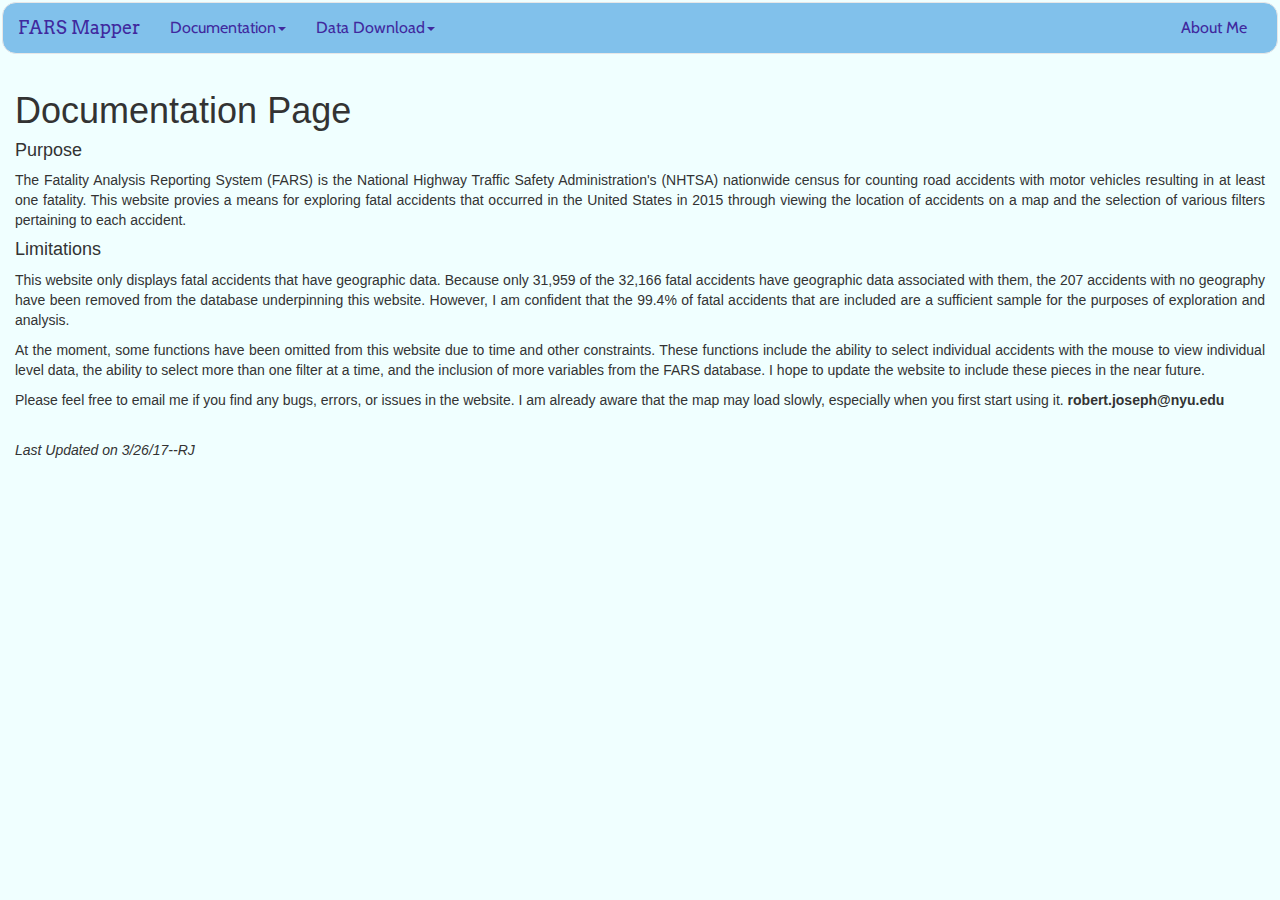
==== Documentation.html @ 678df416 "Commit V1.01" ====
<!DOCTYPE html>

<html lang="en">
  <head profile="http://www.w3.org/2005/10/profile">
    <meta charset="utf-8">
    <meta http-equiv="X-UA-Compatible" content="IE=edge">
    <meta name="viewport" content="width=device-width, initial-scale=1">
    <!-- Meta Tags -->
    <meta name="description" content="">
    <meta name="author" content="">
    <link rel="shortcut icon" type="image/x-icon" href="favicon.ico" />

    <title>FARS Mapper</title>
    <link rel="stylesheet" href="https://maxcdn.bootstrapcdn.com/font-awesome/4.4.0/css/font-awesome.min.css">
    <link rel="stylesheet" href="https://cartodb-libs.global.ssl.fastly.net/cartodb.js/v3/3.15/themes/css/cartodb.css" />
    <link rel="stylesheet" href="https://maxcdn.bootstrapcdn.com/bootstrap/3.3.4/css/bootstrap.min.css">
    <link rel="stylesheet" href="css/styles.css"/>
    <link href="https://fonts.googleapis.com/css?family=Arvo|Cabin|Karla:700" rel="stylesheet">

   <link rel="icon" type="image/jpg" href="./FARS.jpg">
  </head>

  

  <body>

    <body style="background-color: azure">
<div id="FARS-Menu" class="navbar navbar-default " role="navigation">
    <div class="container-fluid">
        <div class="navbar-header"><a class="navbar-brand" href="index.html">FARS Mapper</a>
            <button type="button" class="navbar-toggle" data-toggle="collapse" data-target=".navbar-menubuilder"><span class="sr-only">Toggle navigation</span><span class="icon-bar"></span><span class="icon-bar"></span><span class="icon-bar"></span>
            </button>
        </div>
        <div class="collapse navbar-collapse navbar-menubuilder">
            <ul class="nav navbar-nav navbar-left">
                <li class="dropdown">
                    <a href="#" class="dropdown-toggle" data-toggle="dropdown" role="button" aria-haspopup="true" aria-expanded="false">Documentation<span class="caret"></span></a>
                    <ul class="dropdown-menu">
                    <li><a href="https://www.nhtsa.gov/research-data/fatality-analysis-reporting-system-fars" target="_blank">FARS Website</a></li>
                    <li><a href="Documentation.html">FARS Mapper Documentation</a></li>
                    </ul>
                </li>
                <li class="dropdown">
                    <a href="#" class="dropdown-toggle" data-toggle="dropdown" role="button" aria-haspopup="true" aria-expanded="false">Data Download<span class="caret"></span></a>
                
                <ul class="dropdown-menu">
                    <li><a id="downloader" href="https://raj331.carto.com/api/v2/sql?format=csv&q=SELECT+*+FROM+acc_15wmetro">Download Current Filter Data</a></li>
                    <li><a href="https://crashstats.nhtsa.dot.gov/Api/Public/ViewPublication/812315">User Manual for Data</a></li>
                </li>
                </ul>
            </ul>
            <ul class="nav navbar-nav navbar-right">
                <li><a href="//github.com/rjoseph01">About Me</a>
                </li>
            </ul>

        </div>
    </div>
</div>

<div class="documentation">
    <h1>Documentation Page</h1>
    <h4>Purpose</h4>
    <p>The Fatality Analysis Reporting System (FARS) is the National Highway Traffic Safety Administration's (NHTSA) nationwide census for counting road accidents with motor vehicles resulting in at least one fatality. This website provies a means for exploring fatal accidents that occurred in the United States in 2015 through viewing the location of accidents on a map and the selection of various filters pertaining to each accident.</p>
    <h4>Limitations</h4>
    <p>This website only displays fatal accidents that have geographic data. Because only 31,959 of the 32,166 fatal accidents have geographic data associated with them, the 207 accidents with no geography have been removed from the database underpinning this website. However, I am confident that the 99.4% of fatal accidents that are included are a sufficient sample for the purposes of exploration and analysis. </p>
    <p>At the moment, some functions have been omitted from this website due to time and other constraints. These functions include the ability to select individual accidents with the mouse to view individual level data, the ability to select more than one filter at a time, and the inclusion of more variables from the FARS database. I hope to update the website to include these pieces in the near future.</p>
    <p>Please feel free to email me if you find any bugs, errors, or issues in the website. I am already aware that the map may load slowly, especially when you first start using it. <b>robert.joseph@nyu.edu</b></p>
    <p><br><em>Last Updated on 3/26/17--RJ</em></p>    
</div>

    <script src="https://ajax.googleapis.com/ajax/libs/jquery/1.11.2/jquery.min.js"></script>
    <script src="https://cartodb-libs.global.ssl.fastly.net/cartodb.js/v3/3.15/cartodb.js"></script>
    <script src="https://maxcdn.bootstrapcdn.com/bootstrap/3.3.4/js/bootstrap.min.js"></script>
    <script src="js/scripts.js"></script>
  </body>
</html>
---- css/styles.css ----
html, body, #container {
      height: 100%;
      width: 100%;
      overflow: hidden;
      background-color: azure;
    }

    #map {
      width: auto;
      height: 92%;
      box-shadow: 0 0 10px rgba(0,0,0,0.55);
    }
    #sidebar {
      width: 32%;
      height: 100%;
      max-width: 100%;
      float: right;
      -webkit-transition: all 0.25s ease-out;
      -moz-transition: all 0.25s ease-out;
      transition: all 0.25s ease-out;
      background-color: seashell;
      border-radius: 20px;
      margin:2px;
      padding: 8px;
      font-family: 'Karla', sans-serif;
      font-weight: bold;
      text-align: left;
    }
    #sidebar h4{
      text-align: center;
    }
    #sidebar h5{
      margin: 10px 0 0 0;
      padding: 5px 0 0 0;
      font-size: 15px;
    }
.documentation{
      padding: 15px;
      text-align: justify;
    }
.btn-group {
    float: center;
}
.physchar {
  width: 100%;
  height: 360px;
  background-color: #FFE4E1;
  padding: 8px;
  text-align: left;
  display: inline-block;
}
.envchar {
  width: 100%;
  height: 360px;
  background-color: #FFE4B5;
  padding: 8px;
  text-align: left;
}
.geochar {
  width: 100%;
  height: 360px;
  background-color: #EEE8AA;
  padding: 8px;
  text-align: left;
}
.dispbox {
  text-align: left;
}
.scrollable-menu {
    height: auto;
    max-height: 200px;
    overflow-x: hidden;
}
#FARS-Menu.navbar-default .navbar-brand {
    color: rgba(64, 41, 158, 1);
    font-family: 'Arvo', serif;
}
#FARS-Menu.navbar-default {
    font-size: 16px;
    background-color: rgba(129, 193, 235, 1);
    border-width: 1px;
    border-radius: 14px;
    font-family: 'Cabin', sans-serif;   
    margin: 2px; 
}
#FARS-Menu.navbar-default .navbar-nav>li>a {
    color: rgba(64, 41, 158, 1);
    background-color: rgba(129, 193, 235, 1);
}
#FARS-Menu.navbar-default .navbar-nav>li>a:hover,
#FARS-Menu.navbar-default .navbar-nav>li>a:focus {
    color: rgba(255, 255, 255, 1);
    background-color: rgba(91, 126, 240, 1);
}
#FARS-Menu.navbar-default .navbar-nav>.active>a,
#FARS-Menu.navbar-default .navbar-nav>.active>a:hover,
#FARS-Menu.navbar-default .navbar-nav>.active>a:focus {
    color: rgba(255, 255, 255, 1);
    background-color: rgba(190, 151, 232, 1);
}
#FARS-Menu.navbar-default .navbar-toggle {
    border-color: #be97e8;
}
#FARS-Menu.navbar-default .navbar-toggle:hover,
#FARS-Menu.navbar-default .navbar-toggle:focus {
    background-color: #be97e8;
}
#FARS-Menu.navbar-default .navbar-toggle .icon-bar {
    background-color: #be97e8;
}
#FARS-Menu.navbar-default .navbar-toggle:hover .icon-bar,
#FARS-Menu.navbar-default .navbar-toggle:focus .icon-bar {
    background-color: #81c1eb;
}
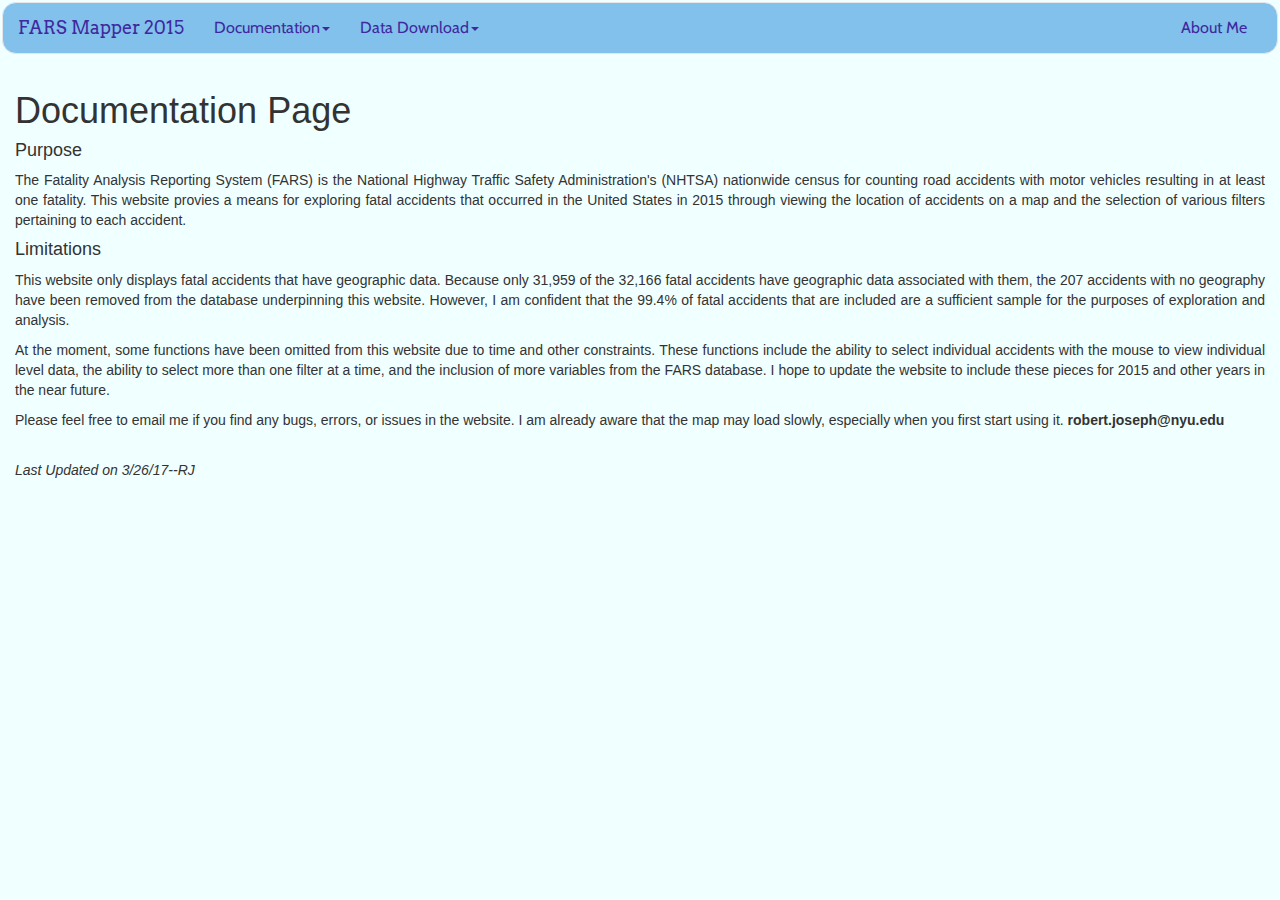
==== commit 54ca78c1: "Commit V1.02" ====
--- a/Documentation.html
+++ b/Documentation.html
@@ -27,7 +27,7 @@
     <body style="background-color: azure">
 <div id="FARS-Menu" class="navbar navbar-default " role="navigation">
     <div class="container-fluid">
-        <div class="navbar-header"><a class="navbar-brand" href="index.html">FARS Mapper</a>
+        <div class="navbar-header"><a class="navbar-brand" href="index.html">FARS Mapper 2015</a>
             <button type="button" class="navbar-toggle" data-toggle="collapse" data-target=".navbar-menubuilder"><span class="sr-only">Toggle navigation</span><span class="icon-bar"></span><span class="icon-bar"></span><span class="icon-bar"></span>
             </button>
         </div>
@@ -64,7 +64,7 @@
     <p>The Fatality Analysis Reporting System (FARS) is the National Highway Traffic Safety Administration's (NHTSA) nationwide census for counting road accidents with motor vehicles resulting in at least one fatality. This website provies a means for exploring fatal accidents that occurred in the United States in 2015 through viewing the location of accidents on a map and the selection of various filters pertaining to each accident.</p>
     <h4>Limitations</h4>
     <p>This website only displays fatal accidents that have geographic data. Because only 31,959 of the 32,166 fatal accidents have geographic data associated with them, the 207 accidents with no geography have been removed from the database underpinning this website. However, I am confident that the 99.4% of fatal accidents that are included are a sufficient sample for the purposes of exploration and analysis. </p>
-    <p>At the moment, some functions have been omitted from this website due to time and other constraints. These functions include the ability to select individual accidents with the mouse to view individual level data, the ability to select more than one filter at a time, and the inclusion of more variables from the FARS database. I hope to update the website to include these pieces in the near future.</p>
+    <p>At the moment, some functions have been omitted from this website due to time and other constraints. These functions include the ability to select individual accidents with the mouse to view individual level data, the ability to select more than one filter at a time, and the inclusion of more variables from the FARS database. I hope to update the website to include these pieces for 2015 and other years in the near future.</p>
     <p>Please feel free to email me if you find any bugs, errors, or issues in the website. I am already aware that the map may load slowly, especially when you first start using it. <b>robert.joseph@nyu.edu</b></p>
     <p><br><em>Last Updated on 3/26/17--RJ</em></p>    
 </div>
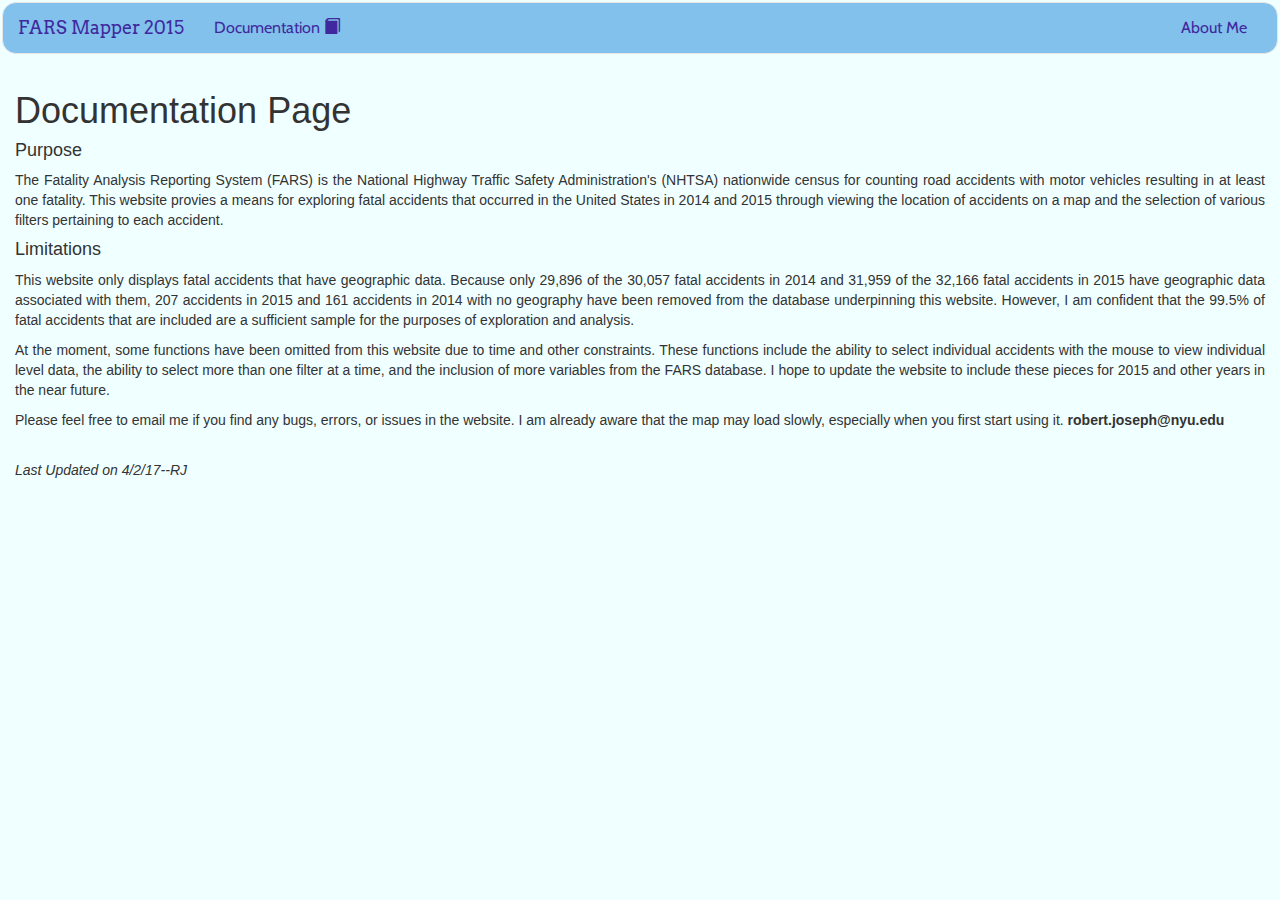
==== commit 16aabcc6: "V.1.5 Doc" ====
--- a/Documentation.html
+++ b/Documentation.html
@@ -33,21 +33,14 @@
         </div>
         <div class="collapse navbar-collapse navbar-menubuilder">
             <ul class="nav navbar-nav navbar-left">
-                <li class="dropdown">
-                    <a href="#" class="dropdown-toggle" data-toggle="dropdown" role="button" aria-haspopup="true" aria-expanded="false">Documentation<span class="caret"></span></a>
+               <li class="dropdown">
+                    <a href="#" class="dropdown-toggle" data-toggle="dropdown" role="button" aria-haspopup="true" aria-expanded="false">Documentation <span class="glyphicon glyphicon-book"></span></a>
                     <ul class="dropdown-menu">
-                    <li><a href="https://www.nhtsa.gov/research-data/fatality-analysis-reporting-system-fars" target="_blank">FARS Website</a></li>
-                    <li><a href="Documentation.html">FARS Mapper Documentation</a></li>
+                    <li><a href="https://www.nhtsa.gov/research-data/fatality-analysis-reporting-system-fars" target="_blank">FARS Website <span class="glyphicon glyphicon-list-alt"></span></a></li>
+                    <li><a href="Documentation.html">FARS Mapper Documentation <span class="glyphicon glyphicon-info-sign"></span></a></li>
+                    <li><a href="Index.html">FARS Mapper 2015 <span class="glyphicon glyphicon-calendar"></span></a></li>
                     </ul>
                 </li>
-                <li class="dropdown">
-                    <a href="#" class="dropdown-toggle" data-toggle="dropdown" role="button" aria-haspopup="true" aria-expanded="false">Data Download<span class="caret"></span></a>
-                
-                <ul class="dropdown-menu">
-                    <li><a id="downloader" href="https://raj331.carto.com/api/v2/sql?format=csv&q=SELECT+*+FROM+acc_15wmetro">Download Current Filter Data</a></li>
-                    <li><a href="https://crashstats.nhtsa.dot.gov/Api/Public/ViewPublication/812315">User Manual for Data</a></li>
-                </li>
-                </ul>
             </ul>
             <ul class="nav navbar-nav navbar-right">
                 <li><a href="//github.com/rjoseph01">About Me</a>
@@ -61,12 +54,12 @@
 <div class="documentation">
     <h1>Documentation Page</h1>
     <h4>Purpose</h4>
-    <p>The Fatality Analysis Reporting System (FARS) is the National Highway Traffic Safety Administration's (NHTSA) nationwide census for counting road accidents with motor vehicles resulting in at least one fatality. This website provies a means for exploring fatal accidents that occurred in the United States in 2015 through viewing the location of accidents on a map and the selection of various filters pertaining to each accident.</p>
+    <p>The Fatality Analysis Reporting System (FARS) is the National Highway Traffic Safety Administration's (NHTSA) nationwide census for counting road accidents with motor vehicles resulting in at least one fatality. This website provies a means for exploring fatal accidents that occurred in the United States in 2014 and 2015 through viewing the location of accidents on a map and the selection of various filters pertaining to each accident.</p>
     <h4>Limitations</h4>
-    <p>This website only displays fatal accidents that have geographic data. Because only 31,959 of the 32,166 fatal accidents have geographic data associated with them, the 207 accidents with no geography have been removed from the database underpinning this website. However, I am confident that the 99.4% of fatal accidents that are included are a sufficient sample for the purposes of exploration and analysis. </p>
+    <p>This website only displays fatal accidents that have geographic data. Because only 29,896 of the 30,057 fatal accidents in 2014 and 31,959 of the 32,166 fatal accidents in 2015 have geographic data associated with them, 207 accidents in 2015 and 161 accidents in 2014 with no geography have been removed from the database underpinning this website. However, I am confident that the 99.5% of fatal accidents that are included are a sufficient sample for the purposes of exploration and analysis. </p>
     <p>At the moment, some functions have been omitted from this website due to time and other constraints. These functions include the ability to select individual accidents with the mouse to view individual level data, the ability to select more than one filter at a time, and the inclusion of more variables from the FARS database. I hope to update the website to include these pieces for 2015 and other years in the near future.</p>
     <p>Please feel free to email me if you find any bugs, errors, or issues in the website. I am already aware that the map may load slowly, especially when you first start using it. <b>robert.joseph@nyu.edu</b></p>
-    <p><br><em>Last Updated on 3/26/17--RJ</em></p>    
+    <p><br><em>Last Updated on 4/2/17--RJ</em></p>    
 </div>
 
     <script src="https://ajax.googleapis.com/ajax/libs/jquery/1.11.2/jquery.min.js"></script>
--- a/css/styles.css
+++ b/css/styles.css
@@ -37,7 +37,7 @@
 .documentation{
       padding: 15px;
       text-align: justify;
-    }
+    } 
 .btn-group {
     float: center;
 }
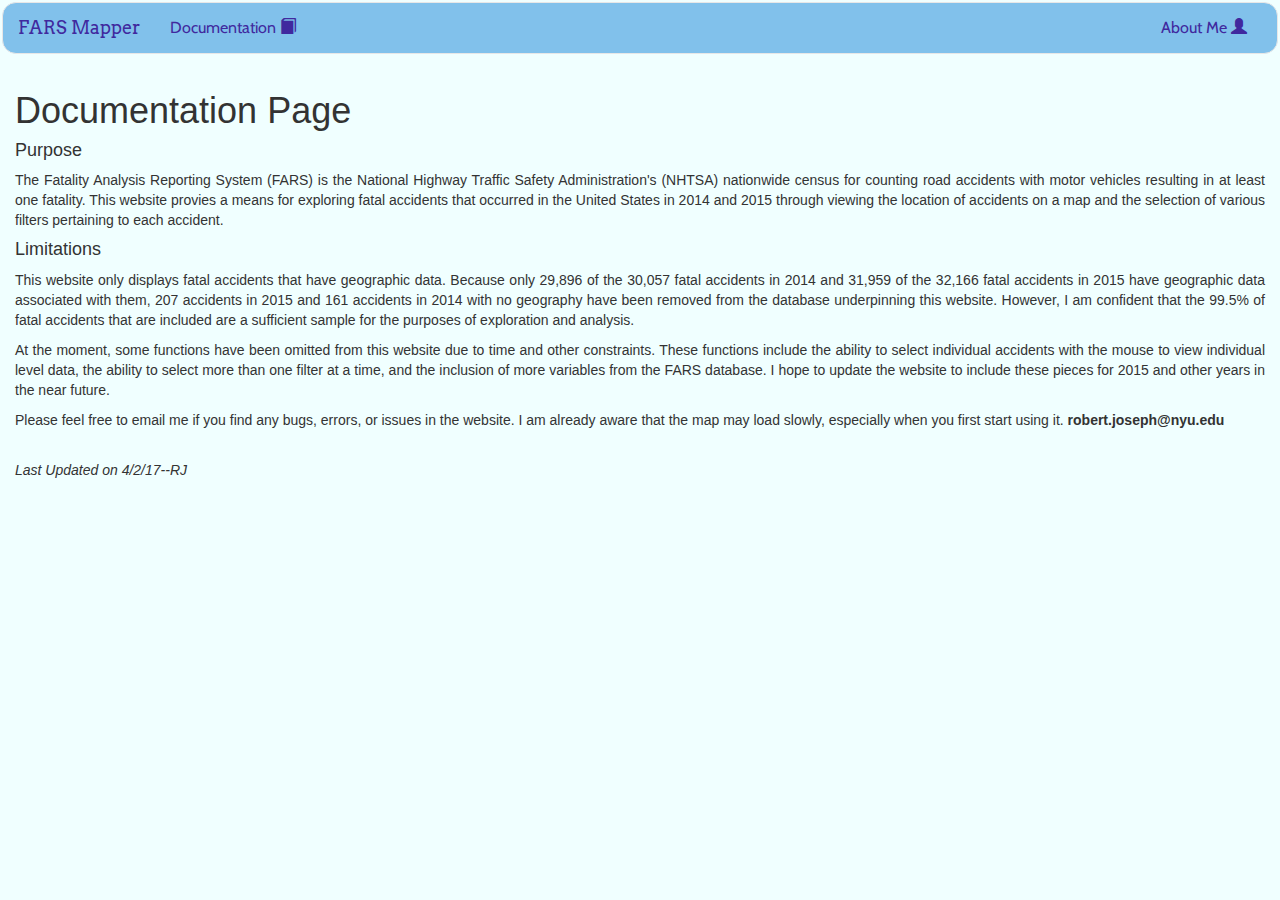
==== commit e2a78f41: "V.1.5" ====
--- a/Documentation.html
+++ b/Documentation.html
@@ -27,7 +27,7 @@
     <body style="background-color: azure">
 <div id="FARS-Menu" class="navbar navbar-default " role="navigation">
     <div class="container-fluid">
-        <div class="navbar-header"><a class="navbar-brand" href="index.html">FARS Mapper 2015</a>
+        <div class="navbar-header"><a class="navbar-brand" href="index.html">FARS Mapper</a>
             <button type="button" class="navbar-toggle" data-toggle="collapse" data-target=".navbar-menubuilder"><span class="sr-only">Toggle navigation</span><span class="icon-bar"></span><span class="icon-bar"></span><span class="icon-bar"></span>
             </button>
         </div>
@@ -38,12 +38,13 @@
                     <ul class="dropdown-menu">
                     <li><a href="https://www.nhtsa.gov/research-data/fatality-analysis-reporting-system-fars" target="_blank">FARS Website <span class="glyphicon glyphicon-list-alt"></span></a></li>
                     <li><a href="Documentation.html">FARS Mapper Documentation <span class="glyphicon glyphicon-info-sign"></span></a></li>
+                    <li><a href="FM2014.html">FARS Mapper 2014 <span class="glyphicon glyphicon-calendar"></span></a></li>
                     <li><a href="Index.html">FARS Mapper 2015 <span class="glyphicon glyphicon-calendar"></span></a></li>
                     </ul>
                 </li>
             </ul>
             <ul class="nav navbar-nav navbar-right">
-                <li><a href="//github.com/rjoseph01">About Me</a>
+                <li><a href="//github.com/rjoseph01">About Me <span class="glyphicon glyphicon-user"></a>
                 </li>
             </ul>
 
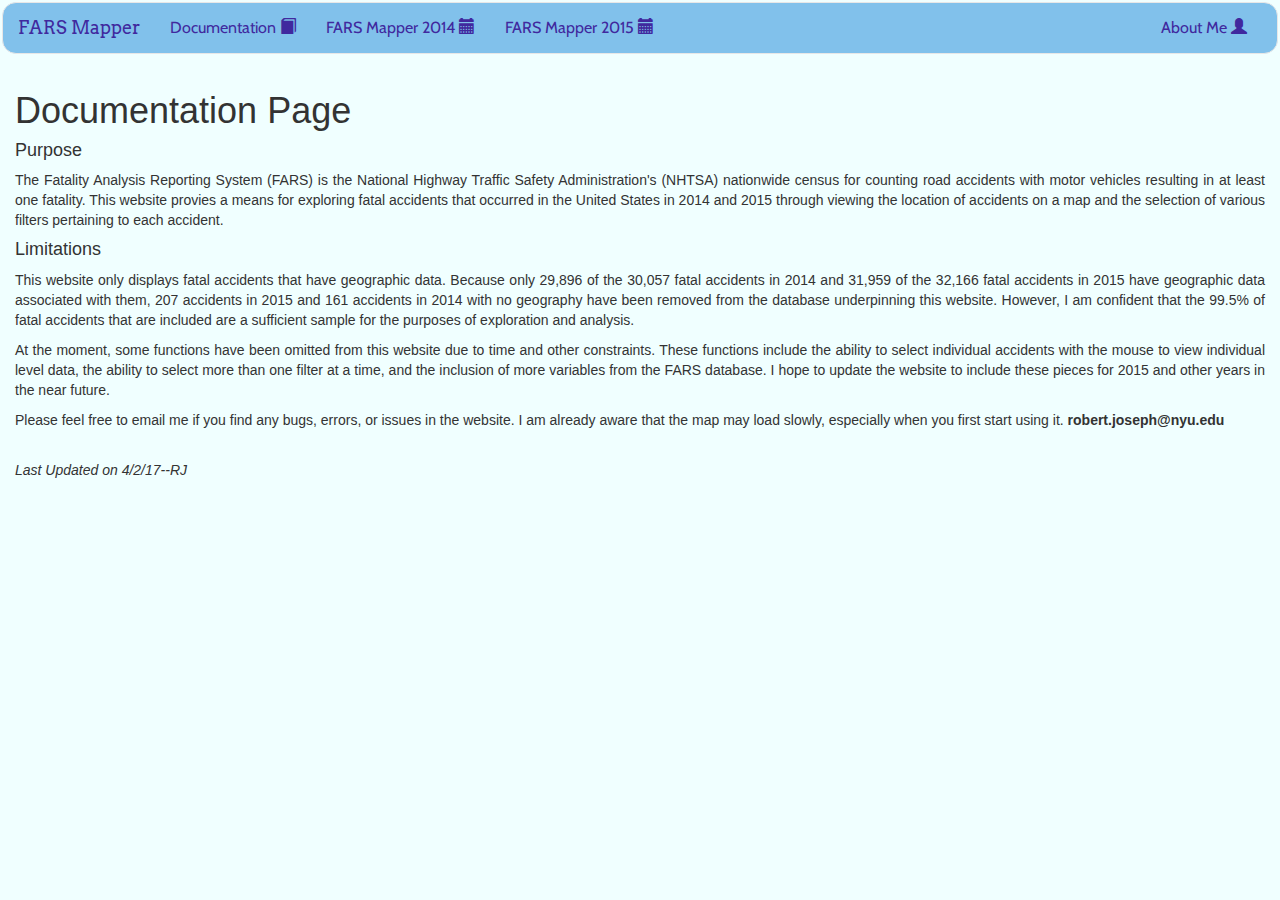
==== commit 0f461a83: "V1.51" ====
--- a/Documentation.html
+++ b/Documentation.html
@@ -38,9 +38,9 @@
                     <ul class="dropdown-menu">
                     <li><a href="https://www.nhtsa.gov/research-data/fatality-analysis-reporting-system-fars" target="_blank">FARS Website <span class="glyphicon glyphicon-list-alt"></span></a></li>
                     <li><a href="Documentation.html">FARS Mapper Documentation <span class="glyphicon glyphicon-info-sign"></span></a></li>
+                    </ul>
                     <li><a href="FM2014.html">FARS Mapper 2014 <span class="glyphicon glyphicon-calendar"></span></a></li>
                     <li><a href="Index.html">FARS Mapper 2015 <span class="glyphicon glyphicon-calendar"></span></a></li>
-                    </ul>
                 </li>
             </ul>
             <ul class="nav navbar-nav navbar-right">
